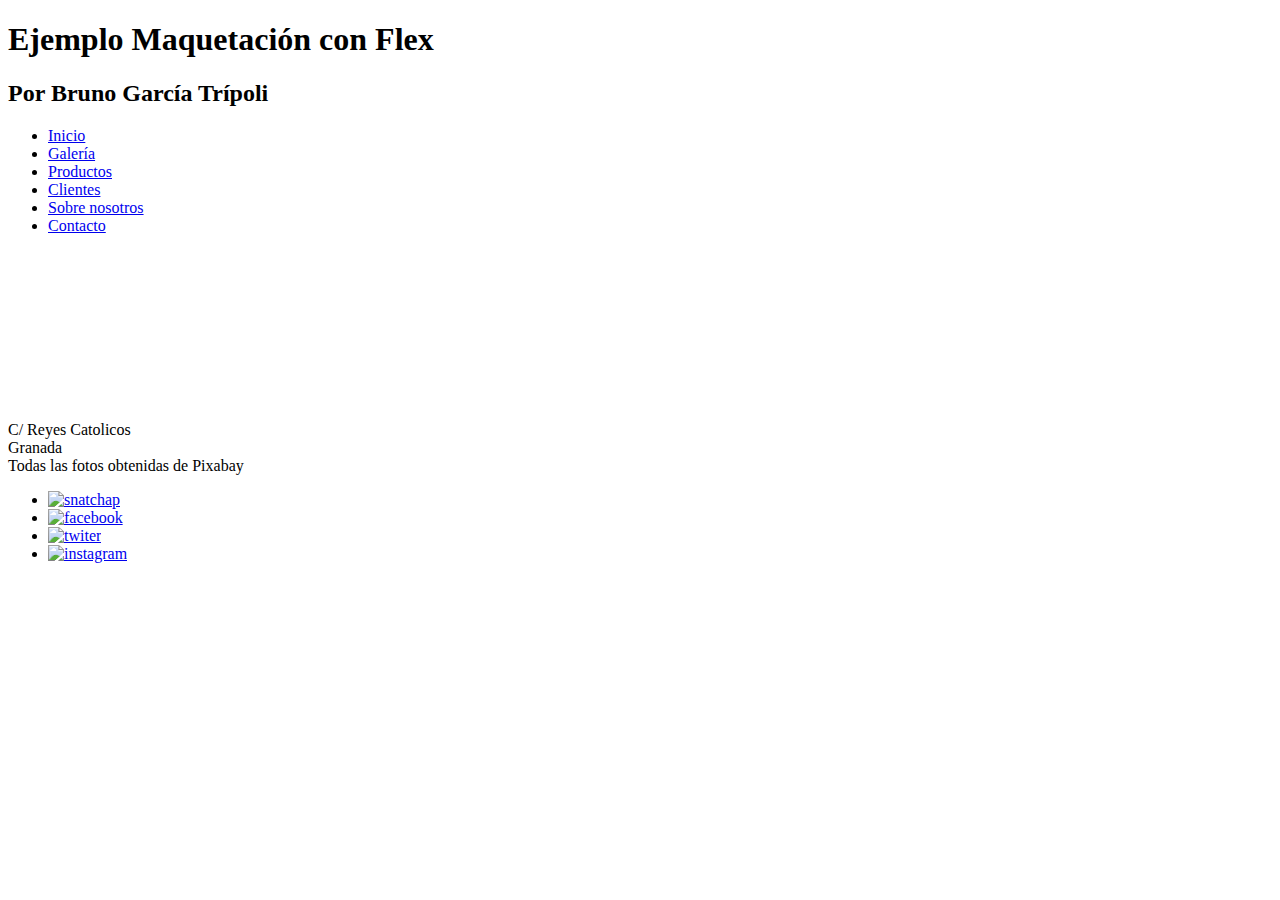
==== index.html @ 94d9af92 "Creación estructura" ====
<!DOCTYPE html>
<html>
<head>
	<meta charset="utf-8">
	<meta name="viewport" content="width=device-width, initial-scale=1">
	<title>Actividad Flex</title>
</head>
<body>
	<header>
		<h1>Ejemplo Maquetación con Flex</h1>
		<h2>Por <b>Bruno García Trípoli</b></h2>
	</header>
	<aside>
		<nav>
			<ul>
				<li><a href="#">Inicio			</a></li>
				<li><a href="#">Galería			</a></li>
				<li><a href="#">Productos		</a></li>
				<li><a href="#">Clientes		</a></li>
				<li><a href="#">Sobre nosotros	</a></li>
				<li><a href="#">Contacto		</a></li>
			</ul>
		</nav>
	</aside>
	<main>
		<!-- figure 1 -->
		<figure>
			<img src="">
			<figcaption></figcaption>
		</figure>
		<!-- figure 2 -->
		<figure>
			<img src="">
			<figcaption></figcaption>
		</figure>
		<!-- figure 3 -->
		<figure>
			<img src="">
			<figcaption></figcaption>
		</figure>
		<!-- figure 4 -->
		<figure>
			<img src="">
			<figcaption></figcaption>
		</figure>
		<!-- figure 5 -->
		<figure>
			<img src="">
			<figcaption></figcaption>
		</figure>
	</main>
	<footer>
		<div>
			C/ Reyes Catolicos<br>
			Granada
		</div>

		<div>
			Todas las fotos obtenidas de Pixabay
		</div>

		<nav>
			<ul>
				<li><a href="#"> <img src="" alt="snatchap">	</a></li>
				<li><a href="#"> <img src="" alt="facebook">	</a></li>
				<li><a href="#"> <img src="" alt="twiter">		</a></li>
				<li><a href="#"> <img src="" alt="instagram">	</a></li>
			</ul>
		</nav>
	</footer>
</body>
</html>
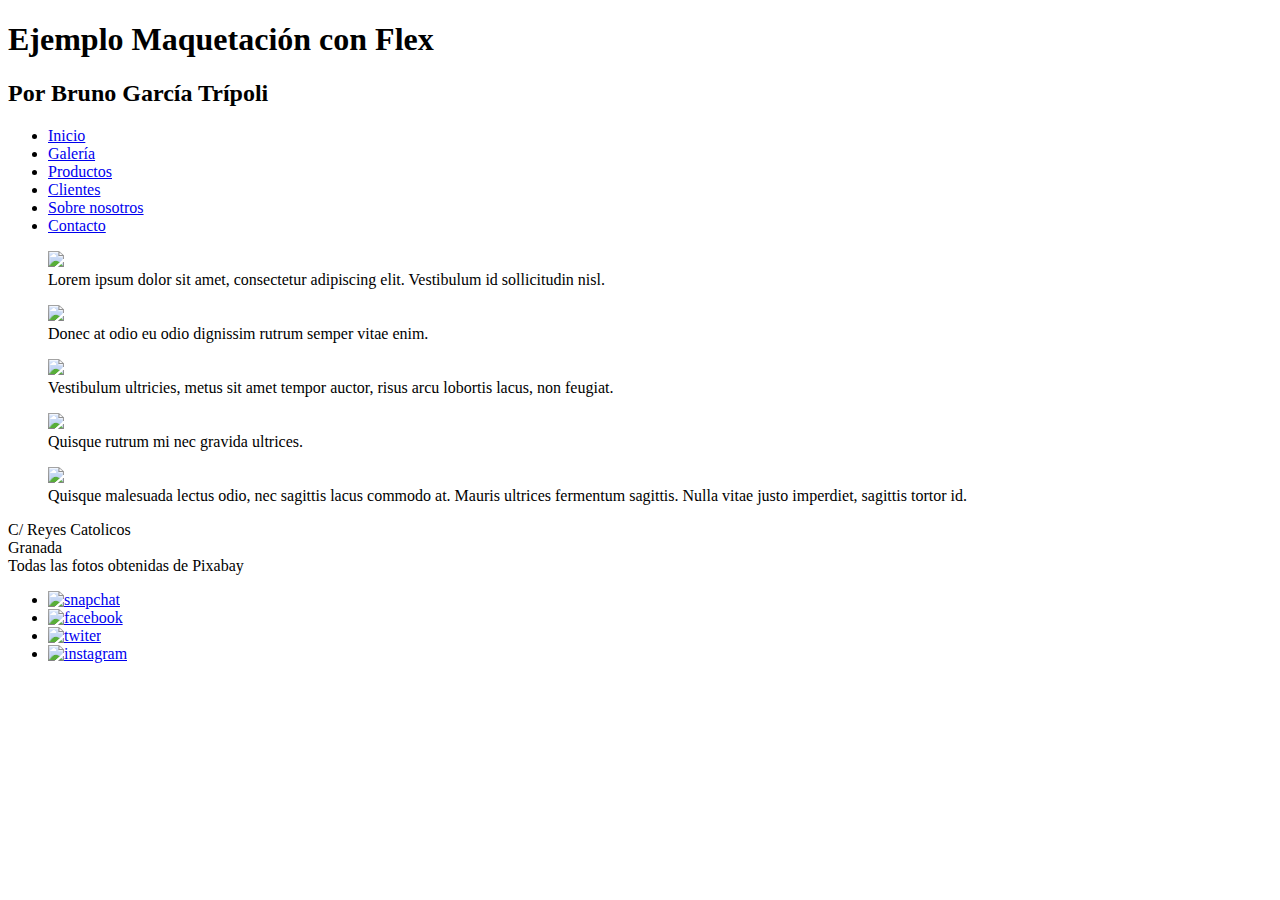
==== commit ca2edc58: "Integración imágenes" ====
--- a/index.html
+++ b/index.html
@@ -25,28 +25,28 @@
 	<main>
 		<!-- figure 1 -->
 		<figure>
-			<img src="">
-			<figcaption></figcaption>
+			<img src="images/img-1.jpg">
+			<figcaption>Lorem ipsum dolor sit amet, consectetur adipiscing elit. Vestibulum id sollicitudin nisl.</figcaption>
 		</figure>
 		<!-- figure 2 -->
 		<figure>
-			<img src="">
-			<figcaption></figcaption>
+			<img src="images/img-2.jpg">
+			<figcaption>Donec at odio eu odio dignissim rutrum semper vitae enim.</figcaption>
 		</figure>
 		<!-- figure 3 -->
 		<figure>
-			<img src="">
-			<figcaption></figcaption>
+			<img src="images/img-3.jpg">
+			<figcaption>Vestibulum ultricies, metus sit amet tempor auctor, risus arcu lobortis lacus, non feugiat.</figcaption>
 		</figure>
 		<!-- figure 4 -->
 		<figure>
-			<img src="">
-			<figcaption></figcaption>
+			<img src="images/img-4.jpg">
+			<figcaption>Quisque rutrum mi nec gravida ultrices.</figcaption>
 		</figure>
 		<!-- figure 5 -->
 		<figure>
-			<img src="">
-			<figcaption></figcaption>
+			<img src="images/img-5.jpg">
+			<figcaption>Quisque malesuada lectus odio, nec sagittis lacus commodo at. Mauris ultrices fermentum sagittis. Nulla vitae justo imperdiet, sagittis tortor id.</figcaption>
 		</figure>
 	</main>
 	<footer>
@@ -61,10 +61,10 @@
 
 		<nav>
 			<ul>
-				<li><a href="#"> <img src="" alt="snatchap">	</a></li>
-				<li><a href="#"> <img src="" alt="facebook">	</a></li>
-				<li><a href="#"> <img src="" alt="twiter">		</a></li>
-				<li><a href="#"> <img src="" alt="instagram">	</a></li>
+				<li><a href="#"> <img src="images/snapchat.png"  alt="snapchat">	</a></li>
+				<li><a href="#"> <img src="images/facebook.png"  alt="facebook">	</a></li>
+				<li><a href="#"> <img src="images/twiter.png" 	 alt="twiter">		</a></li>
+				<li><a href="#"> <img src="images/instagram.png" alt="instagram">	</a></li>
 			</ul>
 		</nav>
 	</footer>
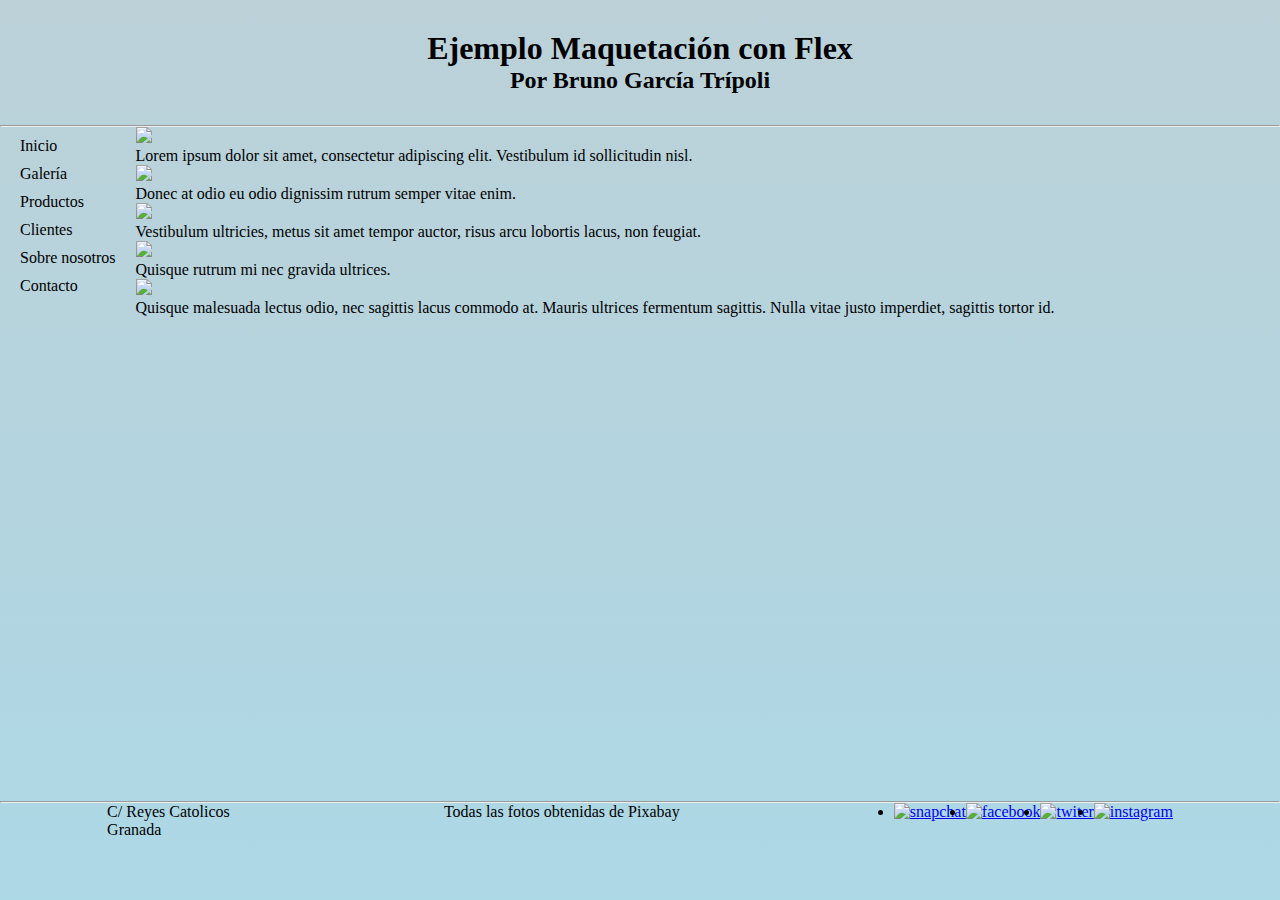
==== commit 455f3657: "Style Basico" ====
--- a/index.html
+++ b/index.html
@@ -3,52 +3,63 @@
 <head>
 	<meta charset="utf-8">
 	<meta name="viewport" content="width=device-width, initial-scale=1">
+	<link rel="stylesheet" href="./style.css">
 	<title>Actividad Flex</title>
 </head>
 <body>
 	<header>
 		<h1>Ejemplo Maquetación con Flex</h1>
-		<h2>Por <b>Bruno García Trípoli</b></h2>
+		<h2> Por Bruno García Trípoli</h2>
 	</header>
-	<aside>
-		<nav>
-			<ul>
-				<li><a href="#">Inicio			</a></li>
-				<li><a href="#">Galería			</a></li>
-				<li><a href="#">Productos		</a></li>
-				<li><a href="#">Clientes		</a></li>
-				<li><a href="#">Sobre nosotros	</a></li>
-				<li><a href="#">Contacto		</a></li>
-			</ul>
-		</nav>
-	</aside>
+
+	<hr>
+
 	<main>
+
+		<aside>
+			<nav>
+				<ul>
+					<li><a href="#">Inicio			</a></li>
+					<li><a href="#">Galería			</a></li>
+					<li><a href="#">Productos		</a></li>
+					<li><a href="#">Clientes		</a></li>
+					<li><a href="#">Sobre nosotros	</a></li>
+					<li><a href="#">Contacto		</a></li>
+				</ul>
+			</nav>
+		</aside>
+	
 		<!-- figure 1 -->
-		<figure>
-			<img src="images/img-1.jpg">
-			<figcaption>Lorem ipsum dolor sit amet, consectetur adipiscing elit. Vestibulum id sollicitudin nisl.</figcaption>
-		</figure>
-		<!-- figure 2 -->
-		<figure>
-			<img src="images/img-2.jpg">
-			<figcaption>Donec at odio eu odio dignissim rutrum semper vitae enim.</figcaption>
-		</figure>
-		<!-- figure 3 -->
-		<figure>
-			<img src="images/img-3.jpg">
-			<figcaption>Vestibulum ultricies, metus sit amet tempor auctor, risus arcu lobortis lacus, non feugiat.</figcaption>
-		</figure>
-		<!-- figure 4 -->
-		<figure>
-			<img src="images/img-4.jpg">
-			<figcaption>Quisque rutrum mi nec gravida ultrices.</figcaption>
-		</figure>
-		<!-- figure 5 -->
-		<figure>
-			<img src="images/img-5.jpg">
-			<figcaption>Quisque malesuada lectus odio, nec sagittis lacus commodo at. Mauris ultrices fermentum sagittis. Nulla vitae justo imperdiet, sagittis tortor id.</figcaption>
-		</figure>
+		<section> 
+			<figure>
+				<img src="images/img-1.jpg">
+				<figcaption>Lorem ipsum dolor sit amet, consectetur adipiscing elit. Vestibulum id sollicitudin nisl.</figcaption>
+			</figure>
+			<!-- figure 2 -->
+			<figure>
+				<img src="images/img-2.jpg">
+				<figcaption>Donec at odio eu odio dignissim rutrum semper vitae enim.</figcaption>
+			</figure>
+			<!-- figure 3 -->
+			<figure>
+				<img src="images/img-3.jpg">
+				<figcaption>Vestibulum ultricies, metus sit amet tempor auctor, risus arcu lobortis lacus, non feugiat.</figcaption>
+			</figure>
+			<!-- figure 4 -->
+			<figure>
+				<img src="images/img-4.jpg">
+				<figcaption>Quisque rutrum mi nec gravida ultrices.</figcaption>
+			</figure>
+			<!-- figure 5 -->
+			<figure>
+				<img src="images/img-5.jpg">
+				<figcaption>Quisque malesuada lectus odio, nec sagittis lacus commodo at. Mauris ultrices fermentum sagittis. Nulla vitae justo imperdiet, sagittis tortor id.</figcaption>
+			</figure>
+		</section>
 	</main>
+
+	<hr>
+
 	<footer>
 		<div>
 			C/ Reyes Catolicos<br>
--- a/style.css
+++ b/style.css
@@ -0,0 +1,39 @@
+*{
+    margin:0;
+    padding:0;
+}
+body{
+    min-height: 100vh;
+    background:linear-gradient(rgb(188, 209, 216), lightblue);
+    display: flex;
+    flex-direction: column;
+}
+
+header{
+    display: flex;
+    flex-grow: 1;
+    width: 100%;
+    flex-direction: column;
+    justify-content:center;
+    align-items: center;
+}
+
+main{
+    display: flex;
+    flex-grow: 8;
+}
+main aside nav ul li, main aside nav ul li a{
+    color: black;
+    list-style-type: none;
+    text-decoration: none;
+    margin:10px;
+}
+footer{
+    display: flex;
+    flex-grow: 1;
+    justify-content: space-around;
+}
+    footer nav ul{
+        display: flex;
+        flex-direction: row;
+    }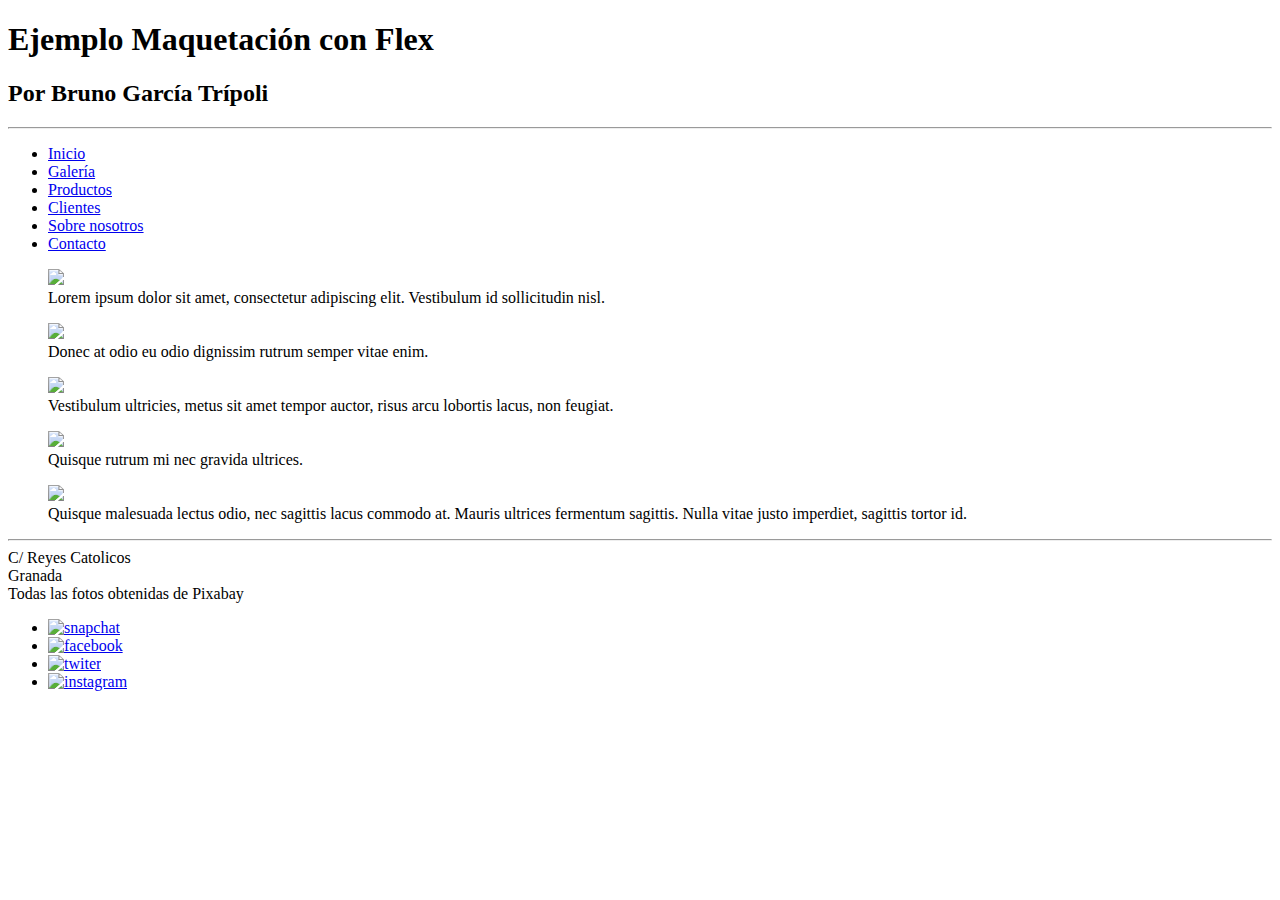
==== commit 7ce7844d: "Expected Conflict" ====
--- a/index.html
+++ b/index.html
@@ -3,8 +3,8 @@
 <head>
 	<meta charset="utf-8">
 	<meta name="viewport" content="width=device-width, initial-scale=1">
-	<link rel="stylesheet" href="./style.css">
-	<title>Actividad Flex</title>
+	<link rel="stylesheet" href="./css/style.css">
+	<title>Brb Random Title!</title>
 </head>
 <body>
 	<header>
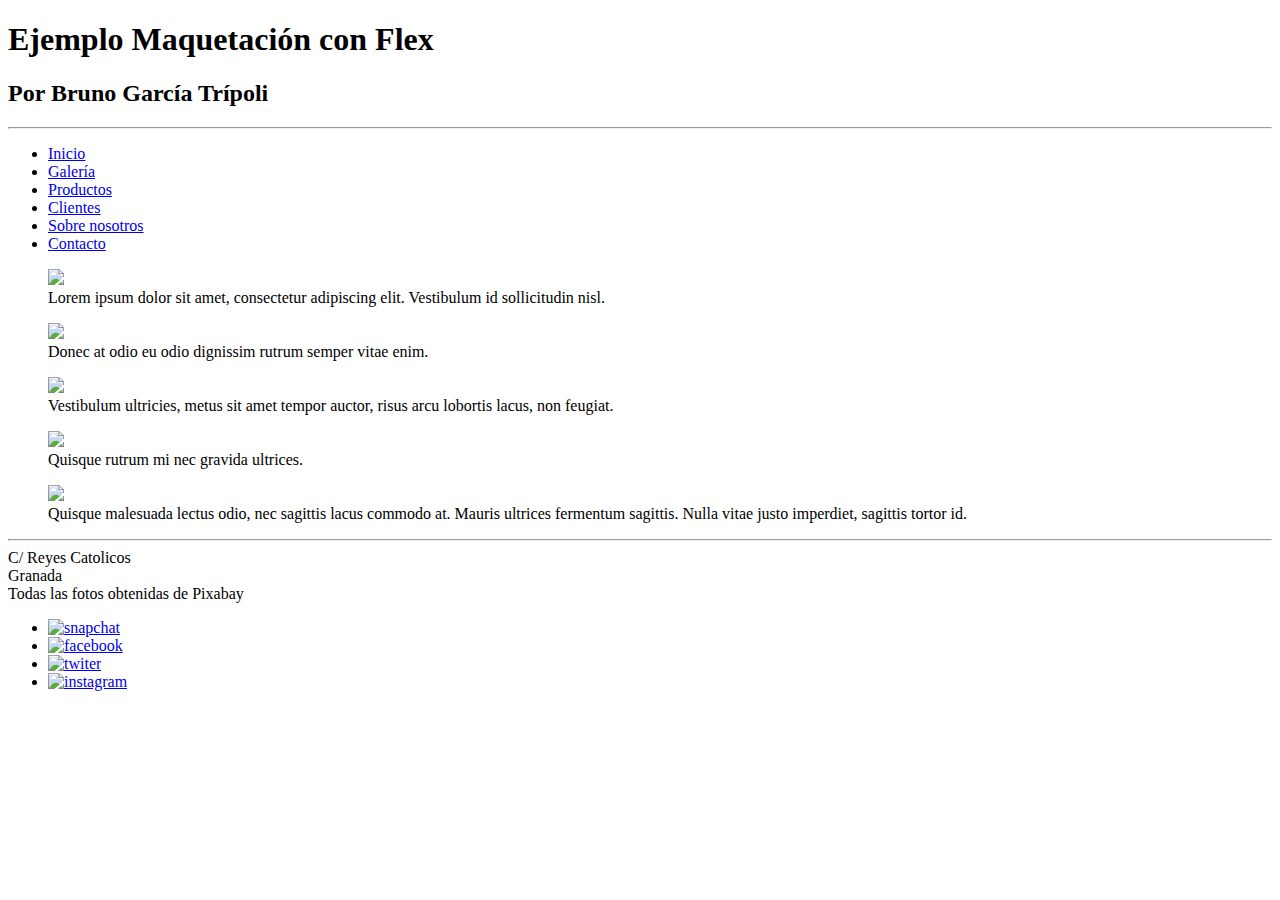
==== commit 3f2e84c2: "Merge branch 'main' of https://github.com/Brbcode/Trabajo-Git" ====
--- a/index.html
+++ b/index.html
@@ -4,7 +4,7 @@
 	<meta charset="utf-8">
 	<meta name="viewport" content="width=device-width, initial-scale=1">
 	<link rel="stylesheet" href="./css/style.css">
-	<title>Brb Random Title!</title>
+	<title>Brb Random Title! & Titulo Robert</title>
 </head>
 <body>
 	<header>
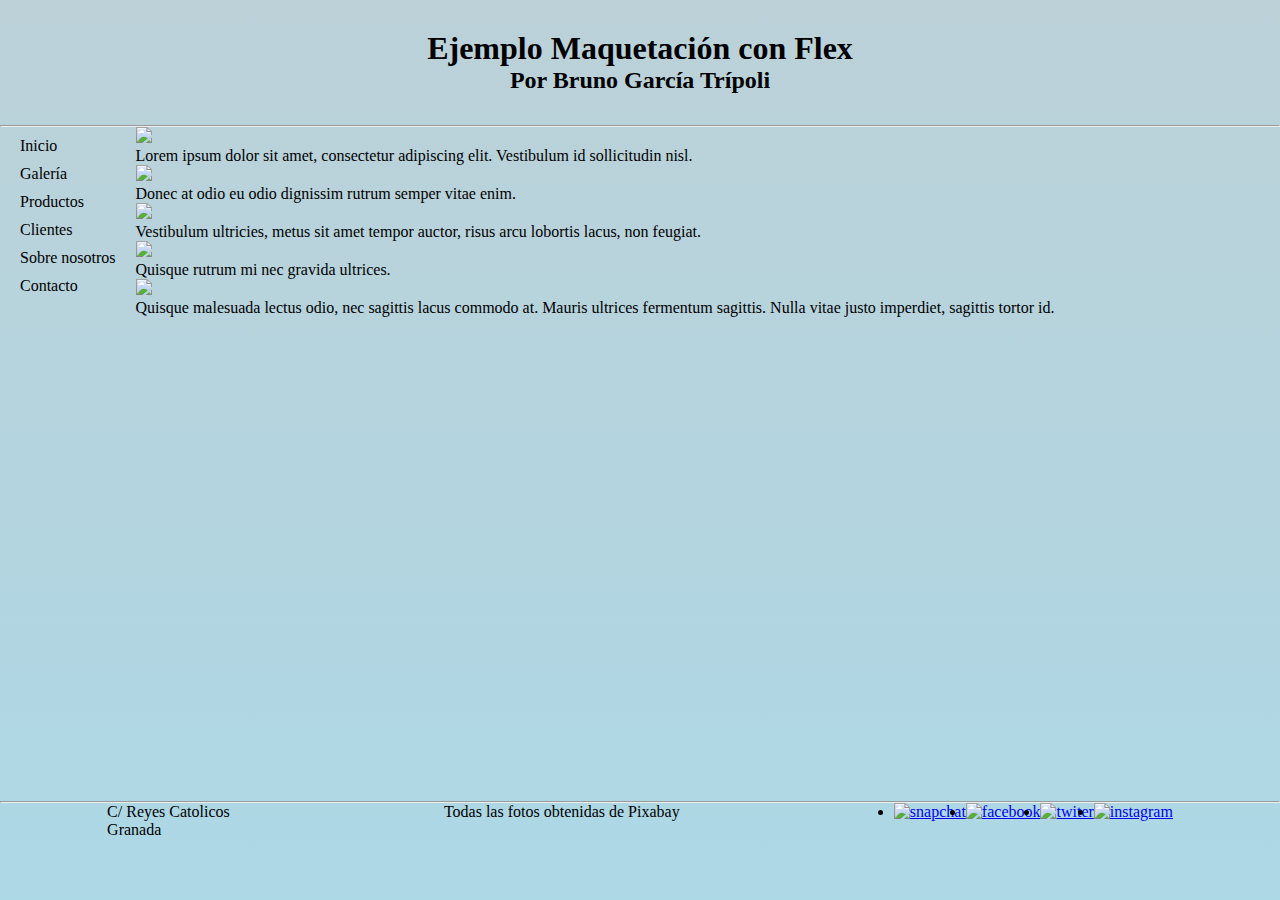
==== commit da649a5e: "Update index.html" ====
--- a/index.html
+++ b/index.html
@@ -3,7 +3,7 @@
 <head>
 	<meta charset="utf-8">
 	<meta name="viewport" content="width=device-width, initial-scale=1">
-	<link rel="stylesheet" href="./css/style.css">
+	<link rel="stylesheet" href="./style.css">
 	<title>Brb Random Title! & Titulo Robert</title>
 </head>
 <body>
--- a/style.css
+++ b/style.css
@@ -0,0 +1,43 @@
+*{
+    margin:0;
+    padding:0;
+}
+
+body{
+    background:linear-gradient(rgb(188, 209, 216), lightblue);
+    display: flex;
+    flex-direction: column;
+    min-height: 100vh;
+}
+
+header{
+    align-items: center;
+    display: flex;
+    flex-direction: column;
+    flex-grow: 1;
+    justify-content:center;
+    width: 100%;
+}
+
+main{
+    display: flex;
+    flex-grow: 8;
+}
+
+main aside nav ul li, main aside nav ul li a{
+    color: black;
+    list-style-type: none;
+    margin:10px;
+    text-decoration: none;
+}
+
+footer{
+    display: flex;
+    flex-grow: 1;
+    justify-content: space-around;
+}
+
+footer nav ul{
+    display: flex;
+    flex-direction: row;
+}